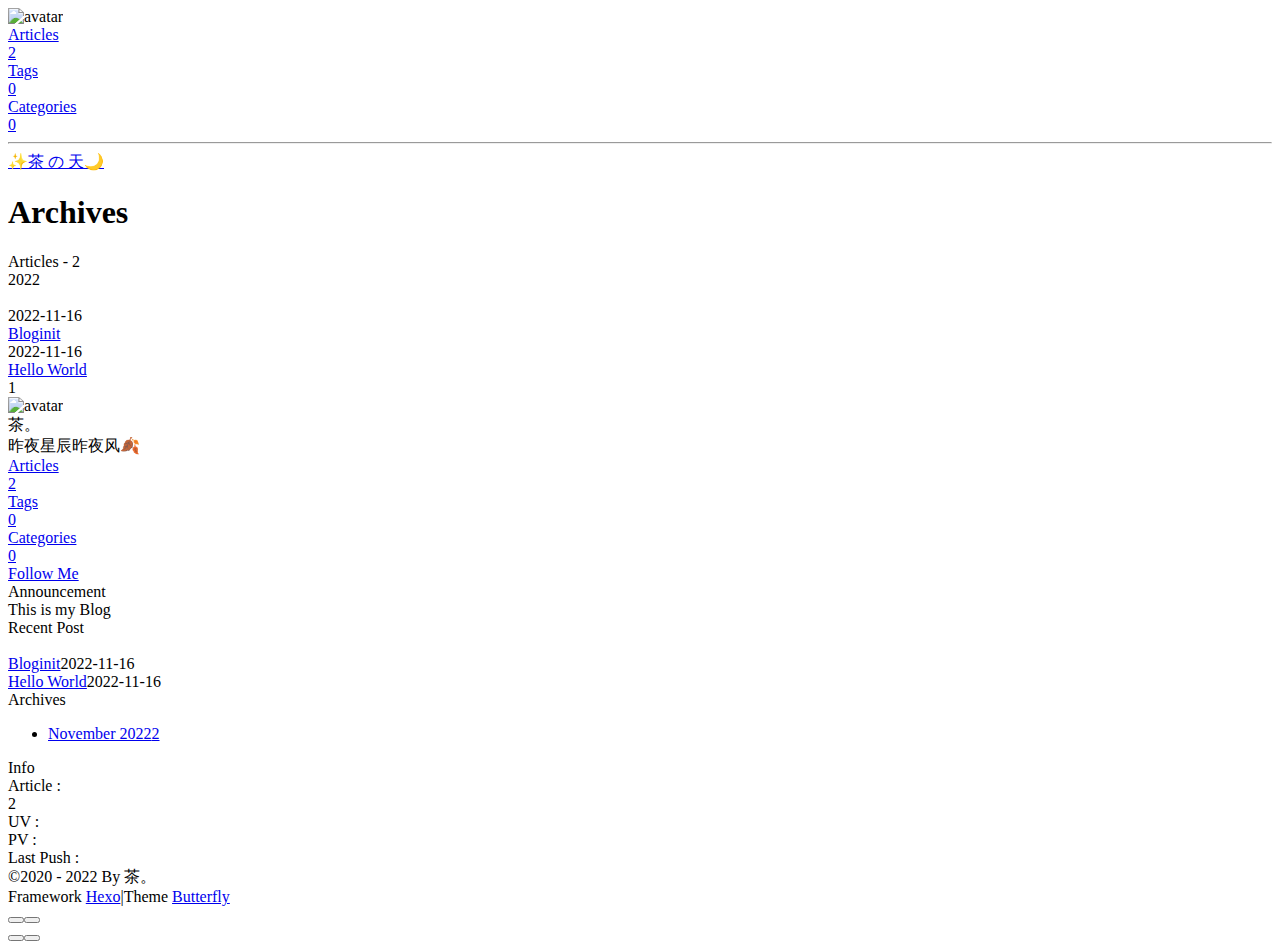
==== archives/index.html @ 8da4e5d9 "Site updated: 2022-11-16 18:08:57" ====
<!DOCTYPE html><html lang="en" data-theme="light"><head><meta charset="UTF-8"><meta http-equiv="X-UA-Compatible" content="IE=edge"><meta name="viewport" content="width=device-width, initial-scale=1.0, maximum-scale=1.0, user-scalable=no"><title>Archives | ✨茶 の 天🌙</title><meta name="author" content="茶。"><meta name="copyright" content="茶。"><meta name="format-detection" content="telephone=no"><meta name="theme-color" content="#ffffff"><meta name="description" content="昨夜星辰昨夜风🍂">
<meta property="og:type" content="website">
<meta property="og:title" content="Archives">
<meta property="og:url" content="http://example.com/archives/index.html">
<meta property="og:site_name" content="✨茶 の 天🌙">
<meta property="og:description" content="昨夜星辰昨夜风🍂">
<meta property="og:locale" content="en_US">
<meta property="og:image" content="https://i.loli.net/2021/02/24/5O1day2nriDzjSu.png">
<meta property="article:author" content="茶。">
<meta property="article:tag" content="blog 前端">
<meta name="twitter:card" content="summary">
<meta name="twitter:image" content="https://i.loli.net/2021/02/24/5O1day2nriDzjSu.png"><link rel="shortcut icon" href="/img/favicon.png"><link rel="canonical" href="http://example.com/archives/"><link rel="preconnect" href="//cdn.jsdelivr.net"/><link rel="preconnect" href="//busuanzi.ibruce.info"/><link rel="stylesheet" href="/css/index.css"><link rel="stylesheet" href="https://cdn.jsdelivr.net/npm/@fortawesome/fontawesome-free/css/all.min.css" media="print" onload="this.media='all'"><link rel="stylesheet" href="https://cdn.jsdelivr.net/npm/@fancyapps/ui/dist/fancybox.min.css" media="print" onload="this.media='all'"><script>const GLOBAL_CONFIG = { 
  root: '/',
  algolia: undefined,
  localSearch: undefined,
  translate: undefined,
  noticeOutdate: undefined,
  highlight: {"plugin":"highlighjs","highlightCopy":true,"highlightLang":true,"highlightHeightLimit":false},
  copy: {
    success: 'Copy successfully',
    error: 'Copy error',
    noSupport: 'The browser does not support'
  },
  relativeDate: {
    homepage: false,
    post: false
  },
  runtime: '',
  date_suffix: {
    just: 'Just',
    min: 'minutes ago',
    hour: 'hours ago',
    day: 'days ago',
    month: 'months ago'
  },
  copyright: undefined,
  lightbox: 'fancybox',
  Snackbar: undefined,
  source: {
    justifiedGallery: {
      js: 'https://cdn.jsdelivr.net/npm/flickr-justified-gallery/dist/fjGallery.min.js',
      css: 'https://cdn.jsdelivr.net/npm/flickr-justified-gallery/dist/fjGallery.min.css'
    }
  },
  isPhotoFigcaption: false,
  islazyload: false,
  isAnchor: false
}</script><script id="config-diff">var GLOBAL_CONFIG_SITE = {
  title: 'Archives',
  isPost: false,
  isHome: false,
  isHighlightShrink: false,
  isToc: false,
  postUpdate: '2022-11-16 18:08:52'
}</script><noscript><style type="text/css">
  #nav {
    opacity: 1
  }
  .justified-gallery img {
    opacity: 1
  }

  #recent-posts time,
  #post-meta time {
    display: inline !important
  }
</style></noscript><script>(win=>{
    win.saveToLocal = {
      set: function setWithExpiry(key, value, ttl) {
        if (ttl === 0) return
        const now = new Date()
        const expiryDay = ttl * 86400000
        const item = {
          value: value,
          expiry: now.getTime() + expiryDay,
        }
        localStorage.setItem(key, JSON.stringify(item))
      },

      get: function getWithExpiry(key) {
        const itemStr = localStorage.getItem(key)

        if (!itemStr) {
          return undefined
        }
        const item = JSON.parse(itemStr)
        const now = new Date()

        if (now.getTime() > item.expiry) {
          localStorage.removeItem(key)
          return undefined
        }
        return item.value
      }
    }
  
    win.getScript = url => new Promise((resolve, reject) => {
      const script = document.createElement('script')
      script.src = url
      script.async = true
      script.onerror = reject
      script.onload = script.onreadystatechange = function() {
        const loadState = this.readyState
        if (loadState && loadState !== 'loaded' && loadState !== 'complete') return
        script.onload = script.onreadystatechange = null
        resolve()
      }
      document.head.appendChild(script)
    })
  
      win.activateDarkMode = function () {
        document.documentElement.setAttribute('data-theme', 'dark')
        if (document.querySelector('meta[name="theme-color"]') !== null) {
          document.querySelector('meta[name="theme-color"]').setAttribute('content', '#0d0d0d')
        }
      }
      win.activateLightMode = function () {
        document.documentElement.setAttribute('data-theme', 'light')
        if (document.querySelector('meta[name="theme-color"]') !== null) {
          document.querySelector('meta[name="theme-color"]').setAttribute('content', '#ffffff')
        }
      }
      const t = saveToLocal.get('theme')
    
          if (t === 'dark') activateDarkMode()
          else if (t === 'light') activateLightMode()
        
      const asideStatus = saveToLocal.get('aside-status')
      if (asideStatus !== undefined) {
        if (asideStatus === 'hide') {
          document.documentElement.classList.add('hide-aside')
        } else {
          document.documentElement.classList.remove('hide-aside')
        }
      }
    
    const detectApple = () => {
      if(/iPad|iPhone|iPod|Macintosh/.test(navigator.userAgent)){
        document.documentElement.classList.add('apple')
      }
    }
    detectApple()
    })(window)</script><meta name="generator" content="Hexo 6.3.0"></head><body><div id="sidebar"><div id="menu-mask"></div><div id="sidebar-menus"><div class="avatar-img is-center"><img src="https://i.loli.net/2021/02/24/5O1day2nriDzjSu.png" onerror="onerror=null;src='/img/friend_404.gif'" alt="avatar"/></div><div class="sidebar-site-data site-data is-center"><a href="/archives/"><div class="headline">Articles</div><div class="length-num">2</div></a><a href="/tags/"><div class="headline">Tags</div><div class="length-num">0</div></a><a href="/categories/"><div class="headline">Categories</div><div class="length-num">0</div></a></div><hr/></div></div><div class="page" id="body-wrap"><header class="not-home-page" id="page-header"><nav id="nav"><span id="blog_name"><a id="site-name" href="/">✨茶 の 天🌙</a></span><div id="menus"><div id="toggle-menu"><a class="site-page"><i class="fas fa-bars fa-fw"></i></a></div></div></nav><div id="page-site-info"><h1 id="site-title">Archives</h1></div></header><main class="layout" id="content-inner"><div id="archive"><div class="article-sort-title">Articles - 2</div><div class="article-sort"><div class="article-sort-item year">2022</div><div class="article-sort-item"><a class="article-sort-item-img" href="/2022/11/16/Bloginit/" title="Bloginit"><img src="[data-uri]" alt="Bloginit" onerror="this.onerror=null;this.src='/img/404.jpg'"></a><div class="article-sort-item-info"><div class="article-sort-item-time"><i class="far fa-calendar-alt"></i><time class="post-meta-date-created" datetime="2022-11-16T07:42:40.000Z" title="Created 2022-11-16 15:42:40">2022-11-16</time></div><a class="article-sort-item-title" href="/2022/11/16/Bloginit/" title="Bloginit">Bloginit</a></div></div><div class="article-sort-item"><div class="article-sort-item-info"><div class="article-sort-item-time"><i class="far fa-calendar-alt"></i><time class="post-meta-date-created" datetime="2022-11-16T06:36:51.060Z" title="Created 2022-11-16 14:36:51">2022-11-16</time></div><a class="article-sort-item-title" href="/2022/11/16/hello-world/" title="Hello World">Hello World</a></div></div></div><nav id="pagination"><div class="pagination"><span class="page-number current">1</span></div></nav></div><div class="aside-content" id="aside-content"><div class="card-widget card-info"><div class="is-center"><div class="avatar-img"><img src="https://i.loli.net/2021/02/24/5O1day2nriDzjSu.png" onerror="this.onerror=null;this.src='/img/friend_404.gif'" alt="avatar"/></div><div class="author-info__name">茶。</div><div class="author-info__description">昨夜星辰昨夜风🍂</div></div><div class="card-info-data site-data is-center"><a href="/archives/"><div class="headline">Articles</div><div class="length-num">2</div></a><a href="/tags/"><div class="headline">Tags</div><div class="length-num">0</div></a><a href="/categories/"><div class="headline">Categories</div><div class="length-num">0</div></a></div><a id="card-info-btn" target="_blank" rel="noopener" href="https://github.com/xxxxxx"><i class="fab fa-github"></i><span>Follow Me</span></a></div><div class="card-widget card-announcement"><div class="item-headline"><i class="fas fa-bullhorn fa-shake"></i><span>Announcement</span></div><div class="announcement_content">This is my Blog</div></div><div class="sticky_layout"><div class="card-widget card-recent-post"><div class="item-headline"><i class="fas fa-history"></i><span>Recent Post</span></div><div class="aside-list"><div class="aside-list-item"><a class="thumbnail" href="/2022/11/16/Bloginit/" title="Bloginit"><img src="[data-uri]" onerror="this.onerror=null;this.src='/img/404.jpg'" alt="Bloginit"/></a><div class="content"><a class="title" href="/2022/11/16/Bloginit/" title="Bloginit">Bloginit</a><time datetime="2022-11-16T07:42:40.000Z" title="Created 2022-11-16 15:42:40">2022-11-16</time></div></div><div class="aside-list-item"><div class="content"><a class="title" href="/2022/11/16/hello-world/" title="Hello World">Hello World</a><time datetime="2022-11-16T06:36:51.060Z" title="Created 2022-11-16 14:36:51">2022-11-16</time></div></div></div></div><div class="card-widget card-archives"><div class="item-headline"><i class="fas fa-archive"></i><span>Archives</span></div><ul class="card-archive-list"><li class="card-archive-list-item"><a class="card-archive-list-link" href="/archives/2022/11/"><span class="card-archive-list-date">November 2022</span><span class="card-archive-list-count">2</span></a></li></ul></div><div class="card-widget card-webinfo"><div class="item-headline"><i class="fas fa-chart-line"></i><span>Info</span></div><div class="webinfo"><div class="webinfo-item"><div class="item-name">Article :</div><div class="item-count">2</div></div><div class="webinfo-item"><div class="item-name">UV :</div><div class="item-count" id="busuanzi_value_site_uv"><i class="fa-solid fa-spinner fa-spin"></i></div></div><div class="webinfo-item"><div class="item-name">PV :</div><div class="item-count" id="busuanzi_value_site_pv"><i class="fa-solid fa-spinner fa-spin"></i></div></div><div class="webinfo-item"><div class="item-name">Last Push :</div><div class="item-count" id="last-push-date" data-lastPushDate="2022-11-16T10:08:52.045Z"><i class="fa-solid fa-spinner fa-spin"></i></div></div></div></div></div></div></main><footer id="footer"><div id="footer-wrap"><div class="copyright">&copy;2020 - 2022 By 茶。</div><div class="framework-info"><span>Framework </span><a target="_blank" rel="noopener" href="https://hexo.io">Hexo</a><span class="footer-separator">|</span><span>Theme </span><a target="_blank" rel="noopener" href="https://github.com/jerryc127/hexo-theme-butterfly">Butterfly</a></div></div></footer></div><div id="rightside"><div id="rightside-config-hide"><button id="darkmode" type="button" title="Switch Between Light And Dark Mode"><i class="fas fa-adjust"></i></button><button id="hide-aside-btn" type="button" title="Toggle between single-column and double-column"><i class="fas fa-arrows-alt-h"></i></button></div><div id="rightside-config-show"><button id="rightside_config" type="button" title="Setting"><i class="fas fa-cog fa-spin"></i></button><button id="go-up" type="button" title="Back To Top"><i class="fas fa-arrow-up"></i></button></div></div><div><script src="/js/utils.js"></script><script src="/js/main.js"></script><script src="https://cdn.jsdelivr.net/npm/@fancyapps/ui/dist/fancybox.umd.min.js"></script><div class="js-pjax"></div><script async data-pjax src="//busuanzi.ibruce.info/busuanzi/2.3/busuanzi.pure.mini.js"></script></div></body></html>
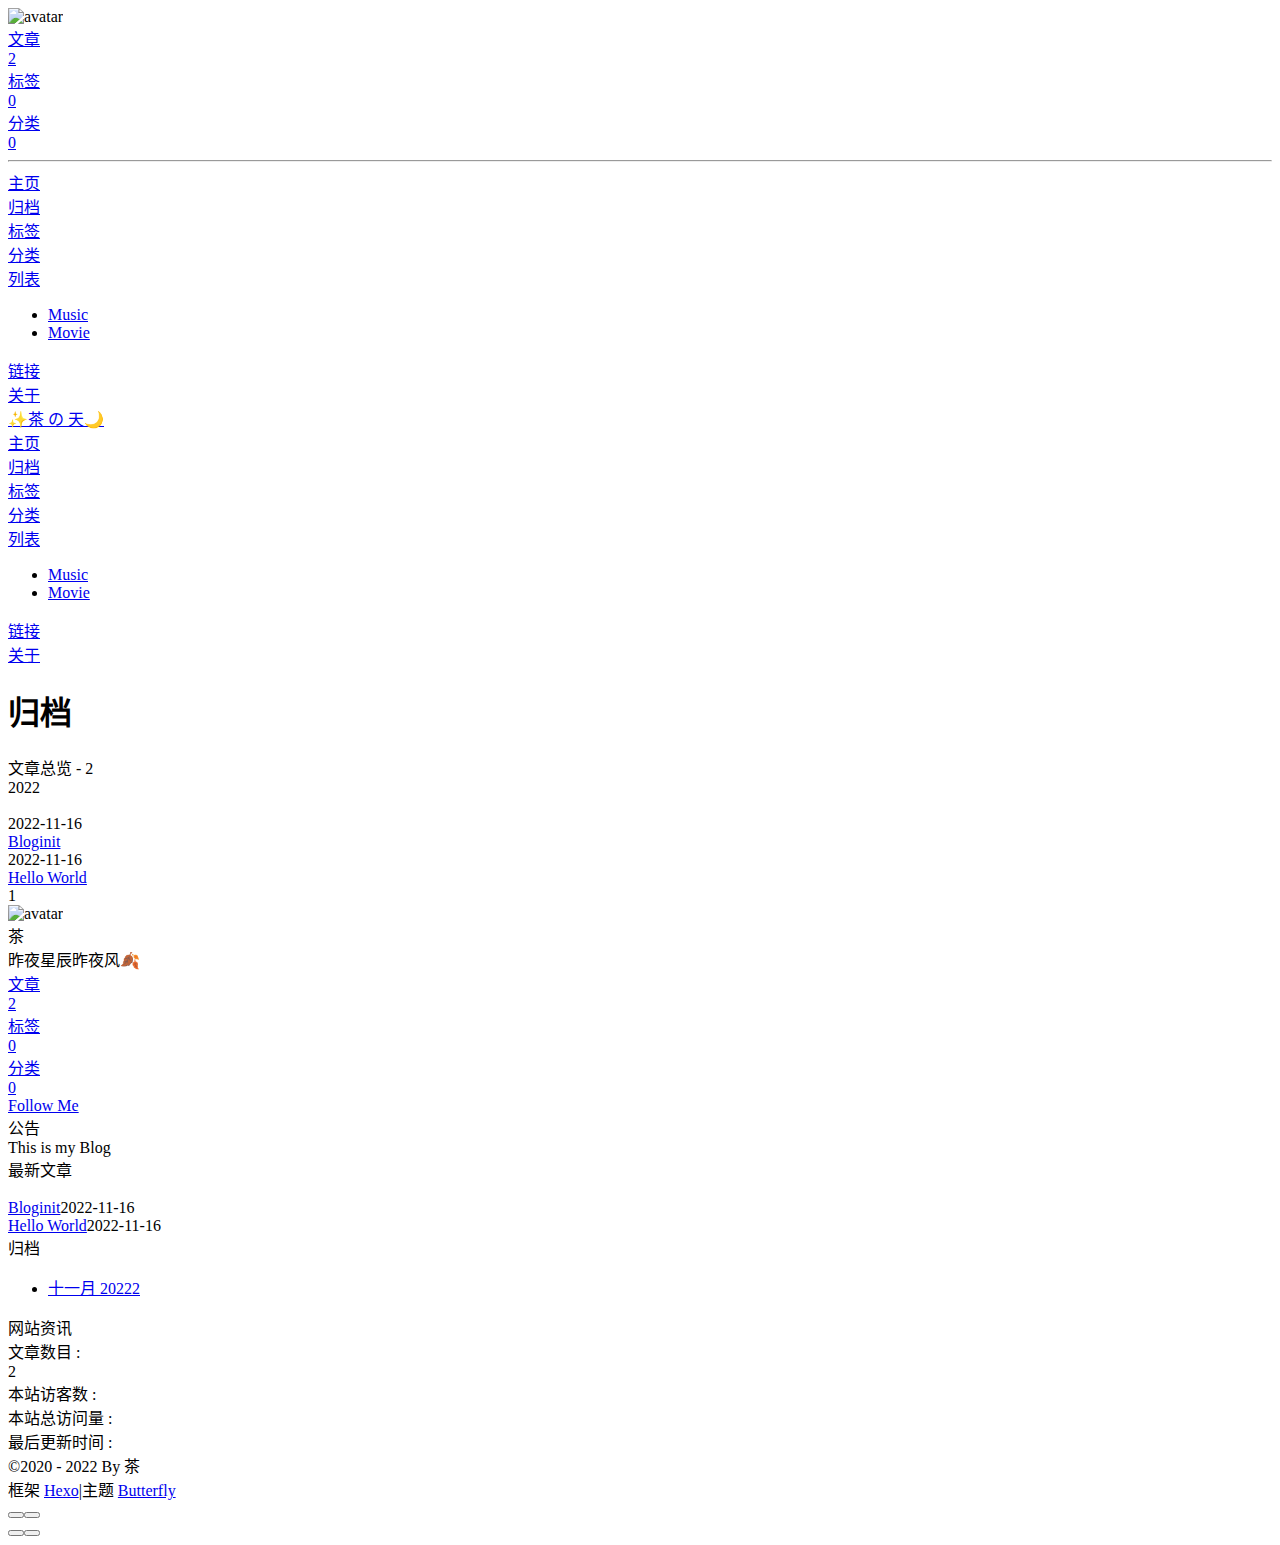
==== commit d6877ac1: "Site updated: 2022-11-16 20:37:05" ====
--- a/archives/index.html
+++ b/archives/index.html
@@ -1,15 +1,15 @@
-<!DOCTYPE html><html lang="en" data-theme="light"><head><meta charset="UTF-8"><meta http-equiv="X-UA-Compatible" content="IE=edge"><meta name="viewport" content="width=device-width, initial-scale=1.0, maximum-scale=1.0, user-scalable=no"><title>Archives | ✨茶 の 天🌙</title><meta name="author" content="茶。"><meta name="copyright" content="茶。"><meta name="format-detection" content="telephone=no"><meta name="theme-color" content="#ffffff"><meta name="description" content="昨夜星辰昨夜风🍂">
+<!DOCTYPE html><html lang="zh-CN" data-theme="light"><head><meta charset="UTF-8"><meta http-equiv="X-UA-Compatible" content="IE=edge"><meta name="viewport" content="width=device-width, initial-scale=1.0, maximum-scale=1.0, user-scalable=no"><title>归档 | ✨茶 の 天🌙</title><meta name="author" content="茶"><meta name="copyright" content="茶"><meta name="format-detection" content="telephone=no"><meta name="theme-color" content="#ffffff"><meta name="description" content="昨夜星辰昨夜风🍂">
 <meta property="og:type" content="website">
-<meta property="og:title" content="Archives">
+<meta property="og:title" content="归档">
 <meta property="og:url" content="http://example.com/archives/index.html">
 <meta property="og:site_name" content="✨茶 の 天🌙">
 <meta property="og:description" content="昨夜星辰昨夜风🍂">
-<meta property="og:locale" content="en_US">
-<meta property="og:image" content="https://i.loli.net/2021/02/24/5O1day2nriDzjSu.png">
-<meta property="article:author" content="茶。">
+<meta property="og:locale" content="zh_CN">
+<meta property="og:image" content="https://img0.baidu.com/it/u=2267130927,4233025274&fm=253&fmt=auto&app=120&f=JPEG?w=800&h=800">
+<meta property="article:author" content="茶">
 <meta property="article:tag" content="blog 前端">
 <meta name="twitter:card" content="summary">
-<meta name="twitter:image" content="https://i.loli.net/2021/02/24/5O1day2nriDzjSu.png"><link rel="shortcut icon" href="/img/favicon.png"><link rel="canonical" href="http://example.com/archives/"><link rel="preconnect" href="//cdn.jsdelivr.net"/><link rel="preconnect" href="//busuanzi.ibruce.info"/><link rel="stylesheet" href="/css/index.css"><link rel="stylesheet" href="https://cdn.jsdelivr.net/npm/@fortawesome/fontawesome-free/css/all.min.css" media="print" onload="this.media='all'"><link rel="stylesheet" href="https://cdn.jsdelivr.net/npm/@fancyapps/ui/dist/fancybox.min.css" media="print" onload="this.media='all'"><script>const GLOBAL_CONFIG = { 
+<meta name="twitter:image" content="https://img0.baidu.com/it/u=2267130927,4233025274&fm=253&fmt=auto&app=120&f=JPEG?w=800&h=800"><link rel="shortcut icon" href="/img/favicon.png"><link rel="canonical" href="http://example.com/archives/"><link rel="preconnect" href="//cdn.jsdelivr.net"/><link rel="preconnect" href="//busuanzi.ibruce.info"/><link rel="stylesheet" href="/css/index.css"><link rel="stylesheet" href="https://cdn.jsdelivr.net/npm/@fortawesome/fontawesome-free/css/all.min.css" media="print" onload="this.media='all'"><link rel="stylesheet" href="https://cdn.jsdelivr.net/npm/@fancyapps/ui/dist/fancybox.min.css" media="print" onload="this.media='all'"><script>const GLOBAL_CONFIG = { 
   root: '/',
   algolia: undefined,
   localSearch: undefined,
@@ -17,9 +17,9 @@
   noticeOutdate: undefined,
   highlight: {"plugin":"highlighjs","highlightCopy":true,"highlightLang":true,"highlightHeightLimit":false},
   copy: {
-    success: 'Copy successfully',
-    error: 'Copy error',
-    noSupport: 'The browser does not support'
+    success: '复制成功',
+    error: '复制错误',
+    noSupport: '浏览器不支持'
   },
   relativeDate: {
     homepage: false,
@@ -27,11 +27,11 @@
   },
   runtime: '',
   date_suffix: {
-    just: 'Just',
-    min: 'minutes ago',
-    hour: 'hours ago',
-    day: 'days ago',
-    month: 'months ago'
+    just: '刚刚',
+    min: '分钟前',
+    hour: '小时前',
+    day: '天前',
+    month: '个月前'
   },
   copyright: undefined,
   lightbox: 'fancybox',
@@ -46,12 +46,12 @@
   islazyload: false,
   isAnchor: false
 }</script><script id="config-diff">var GLOBAL_CONFIG_SITE = {
-  title: 'Archives',
+  title: '归档',
   isPost: false,
   isHome: false,
   isHighlightShrink: false,
   isToc: false,
-  postUpdate: '2022-11-16 18:08:52'
+  postUpdate: '2022-11-16 20:37:01'
 }</script><noscript><style type="text/css">
   #nav {
     opacity: 1
@@ -140,4 +140,4 @@
       }
     }
     detectApple()
-    })(window)</script><meta name="generator" content="Hexo 6.3.0"></head><body><div id="sidebar"><div id="menu-mask"></div><div id="sidebar-menus"><div class="avatar-img is-center"><img src="https://i.loli.net/2021/02/24/5O1day2nriDzjSu.png" onerror="onerror=null;src='/img/friend_404.gif'" alt="avatar"/></div><div class="sidebar-site-data site-data is-center"><a href="/archives/"><div class="headline">Articles</div><div class="length-num">2</div></a><a href="/tags/"><div class="headline">Tags</div><div class="length-num">0</div></a><a href="/categories/"><div class="headline">Categories</div><div class="length-num">0</div></a></div><hr/></div></div><div class="page" id="body-wrap"><header class="not-home-page" id="page-header"><nav id="nav"><span id="blog_name"><a id="site-name" href="/">✨茶 の 天🌙</a></span><div id="menus"><div id="toggle-menu"><a class="site-page"><i class="fas fa-bars fa-fw"></i></a></div></div></nav><div id="page-site-info"><h1 id="site-title">Archives</h1></div></header><main class="layout" id="content-inner"><div id="archive"><div class="article-sort-title">Articles - 2</div><div class="article-sort"><div class="article-sort-item year">2022</div><div class="article-sort-item"><a class="article-sort-item-img" href="/2022/11/16/Bloginit/" title="Bloginit"><img src="[data-uri]" alt="Bloginit" onerror="this.onerror=null;this.src='/img/404.jpg'"></a><div class="article-sort-item-info"><div class="article-sort-item-time"><i class="far fa-calendar-alt"></i><time class="post-meta-date-created" datetime="2022-11-16T07:42:40.000Z" title="Created 2022-11-16 15:42:40">2022-11-16</time></div><a class="article-sort-item-title" href="/2022/11/16/Bloginit/" title="Bloginit">Bloginit</a></div></div><div class="article-sort-item"><div class="article-sort-item-info"><div class="article-sort-item-time"><i class="far fa-calendar-alt"></i><time class="post-meta-date-created" datetime="2022-11-16T06:36:51.060Z" title="Created 2022-11-16 14:36:51">2022-11-16</time></div><a class="article-sort-item-title" href="/2022/11/16/hello-world/" title="Hello World">Hello World</a></div></div></div><nav id="pagination"><div class="pagination"><span class="page-number current">1</span></div></nav></div><div class="aside-content" id="aside-content"><div class="card-widget card-info"><div class="is-center"><div class="avatar-img"><img src="https://i.loli.net/2021/02/24/5O1day2nriDzjSu.png" onerror="this.onerror=null;this.src='/img/friend_404.gif'" alt="avatar"/></div><div class="author-info__name">茶。</div><div class="author-info__description">昨夜星辰昨夜风🍂</div></div><div class="card-info-data site-data is-center"><a href="/archives/"><div class="headline">Articles</div><div class="length-num">2</div></a><a href="/tags/"><div class="headline">Tags</div><div class="length-num">0</div></a><a href="/categories/"><div class="headline">Categories</div><div class="length-num">0</div></a></div><a id="card-info-btn" target="_blank" rel="noopener" href="https://github.com/xxxxxx"><i class="fab fa-github"></i><span>Follow Me</span></a></div><div class="card-widget card-announcement"><div class="item-headline"><i class="fas fa-bullhorn fa-shake"></i><span>Announcement</span></div><div class="announcement_content">This is my Blog</div></div><div class="sticky_layout"><div class="card-widget card-recent-post"><div class="item-headline"><i class="fas fa-history"></i><span>Recent Post</span></div><div class="aside-list"><div class="aside-list-item"><a class="thumbnail" href="/2022/11/16/Bloginit/" title="Bloginit"><img src="[data-uri]" onerror="this.onerror=null;this.src='/img/404.jpg'" alt="Bloginit"/></a><div class="content"><a class="title" href="/2022/11/16/Bloginit/" title="Bloginit">Bloginit</a><time datetime="2022-11-16T07:42:40.000Z" title="Created 2022-11-16 15:42:40">2022-11-16</time></div></div><div class="aside-list-item"><div class="content"><a class="title" href="/2022/11/16/hello-world/" title="Hello World">Hello World</a><time datetime="2022-11-16T06:36:51.060Z" title="Created 2022-11-16 14:36:51">2022-11-16</time></div></div></div></div><div class="card-widget card-archives"><div class="item-headline"><i class="fas fa-archive"></i><span>Archives</span></div><ul class="card-archive-list"><li class="card-archive-list-item"><a class="card-archive-list-link" href="/archives/2022/11/"><span class="card-archive-list-date">November 2022</span><span class="card-archive-list-count">2</span></a></li></ul></div><div class="card-widget card-webinfo"><div class="item-headline"><i class="fas fa-chart-line"></i><span>Info</span></div><div class="webinfo"><div class="webinfo-item"><div class="item-name">Article :</div><div class="item-count">2</div></div><div class="webinfo-item"><div class="item-name">UV :</div><div class="item-count" id="busuanzi_value_site_uv"><i class="fa-solid fa-spinner fa-spin"></i></div></div><div class="webinfo-item"><div class="item-name">PV :</div><div class="item-count" id="busuanzi_value_site_pv"><i class="fa-solid fa-spinner fa-spin"></i></div></div><div class="webinfo-item"><div class="item-name">Last Push :</div><div class="item-count" id="last-push-date" data-lastPushDate="2022-11-16T10:08:52.045Z"><i class="fa-solid fa-spinner fa-spin"></i></div></div></div></div></div></div></main><footer id="footer"><div id="footer-wrap"><div class="copyright">&copy;2020 - 2022 By 茶。</div><div class="framework-info"><span>Framework </span><a target="_blank" rel="noopener" href="https://hexo.io">Hexo</a><span class="footer-separator">|</span><span>Theme </span><a target="_blank" rel="noopener" href="https://github.com/jerryc127/hexo-theme-butterfly">Butterfly</a></div></div></footer></div><div id="rightside"><div id="rightside-config-hide"><button id="darkmode" type="button" title="Switch Between Light And Dark Mode"><i class="fas fa-adjust"></i></button><button id="hide-aside-btn" type="button" title="Toggle between single-column and double-column"><i class="fas fa-arrows-alt-h"></i></button></div><div id="rightside-config-show"><button id="rightside_config" type="button" title="Setting"><i class="fas fa-cog fa-spin"></i></button><button id="go-up" type="button" title="Back To Top"><i class="fas fa-arrow-up"></i></button></div></div><div><script src="/js/utils.js"></script><script src="/js/main.js"></script><script src="https://cdn.jsdelivr.net/npm/@fancyapps/ui/dist/fancybox.umd.min.js"></script><div class="js-pjax"></div><script async data-pjax src="//busuanzi.ibruce.info/busuanzi/2.3/busuanzi.pure.mini.js"></script></div></body></html>+    })(window)</script><meta name="generator" content="Hexo 6.3.0"></head><body><div id="web_bg"></div><div id="sidebar"><div id="menu-mask"></div><div id="sidebar-menus"><div class="avatar-img is-center"><img src="https://img0.baidu.com/it/u=2267130927,4233025274&amp;fm=253&amp;fmt=auto&amp;app=120&amp;f=JPEG?w=800&amp;h=800" onerror="onerror=null;src='/img/friend_404.gif'" alt="avatar"/></div><div class="sidebar-site-data site-data is-center"><a href="/archives/"><div class="headline">文章</div><div class="length-num">2</div></a><a href="/tags/"><div class="headline">标签</div><div class="length-num">0</div></a><a href="/categories/"><div class="headline">分类</div><div class="length-num">0</div></a></div><hr/><div class="menus_items"><div class="menus_item"><a class="site-page" href="/"><i class="fa-fw fas fa-home"></i><span> 主页</span></a></div><div class="menus_item"><a class="site-page" href="/archives/"><i class="fa-fw fas fa-archive"></i><span> 归档</span></a></div><div class="menus_item"><a class="site-page" href="/tags/"><i class="fa-fw fas fa-tags"></i><span> 标签</span></a></div><div class="menus_item"><a class="site-page" href="/categories/"><i class="fa-fw fas fa-folder-open"></i><span> 分类</span></a></div><div class="menus_item"><a class="site-page group" href="javascript:void(0);"><i class="fa-fw fas fa-list"></i><span> 列表</span><i class="fas fa-chevron-down"></i></a><ul class="menus_item_child"><li><a class="site-page child" href="/music/"><i class="fa-fw fas fa-music"></i><span> Music</span></a></li><li><a class="site-page child" href="/movies/"><i class="fa-fw fas fa-video"></i><span> Movie</span></a></li></ul></div><div class="menus_item"><a class="site-page" href="/link/"><i class="fa-fw fas fa-link"></i><span> 链接</span></a></div><div class="menus_item"><a class="site-page" href="/about/"><i class="fa-fw fas fa-heart"></i><span> 关于</span></a></div></div></div></div><div class="page" id="body-wrap"><header class="not-home-page" id="page-header"><nav id="nav"><span id="blog_name"><a id="site-name" href="/">✨茶 の 天🌙</a></span><div id="menus"><div class="menus_items"><div class="menus_item"><a class="site-page" href="/"><i class="fa-fw fas fa-home"></i><span> 主页</span></a></div><div class="menus_item"><a class="site-page" href="/archives/"><i class="fa-fw fas fa-archive"></i><span> 归档</span></a></div><div class="menus_item"><a class="site-page" href="/tags/"><i class="fa-fw fas fa-tags"></i><span> 标签</span></a></div><div class="menus_item"><a class="site-page" href="/categories/"><i class="fa-fw fas fa-folder-open"></i><span> 分类</span></a></div><div class="menus_item"><a class="site-page group" href="javascript:void(0);"><i class="fa-fw fas fa-list"></i><span> 列表</span><i class="fas fa-chevron-down"></i></a><ul class="menus_item_child"><li><a class="site-page child" href="/music/"><i class="fa-fw fas fa-music"></i><span> Music</span></a></li><li><a class="site-page child" href="/movies/"><i class="fa-fw fas fa-video"></i><span> Movie</span></a></li></ul></div><div class="menus_item"><a class="site-page" href="/link/"><i class="fa-fw fas fa-link"></i><span> 链接</span></a></div><div class="menus_item"><a class="site-page" href="/about/"><i class="fa-fw fas fa-heart"></i><span> 关于</span></a></div></div><div id="toggle-menu"><a class="site-page"><i class="fas fa-bars fa-fw"></i></a></div></div></nav><div id="page-site-info"><h1 id="site-title">归档</h1></div></header><main class="layout" id="content-inner"><div id="archive"><div class="article-sort-title">文章总览 - 2</div><div class="article-sort"><div class="article-sort-item year">2022</div><div class="article-sort-item"><a class="article-sort-item-img" href="/2022/11/16/Bloginit/" title="Bloginit"><img src="[data-uri]" alt="Bloginit" onerror="this.onerror=null;this.src='/img/404.jpg'"></a><div class="article-sort-item-info"><div class="article-sort-item-time"><i class="far fa-calendar-alt"></i><time class="post-meta-date-created" datetime="2022-11-16T07:42:40.000Z" title="发表于 2022-11-16 15:42:40">2022-11-16</time></div><a class="article-sort-item-title" href="/2022/11/16/Bloginit/" title="Bloginit">Bloginit</a></div></div><div class="article-sort-item"><div class="article-sort-item-info"><div class="article-sort-item-time"><i class="far fa-calendar-alt"></i><time class="post-meta-date-created" datetime="2022-11-16T06:36:51.060Z" title="发表于 2022-11-16 14:36:51">2022-11-16</time></div><a class="article-sort-item-title" href="/2022/11/16/hello-world/" title="Hello World">Hello World</a></div></div></div><nav id="pagination"><div class="pagination"><span class="page-number current">1</span></div></nav></div><div class="aside-content" id="aside-content"><div class="card-widget card-info"><div class="is-center"><div class="avatar-img"><img src="https://img0.baidu.com/it/u=2267130927,4233025274&amp;fm=253&amp;fmt=auto&amp;app=120&amp;f=JPEG?w=800&amp;h=800" onerror="this.onerror=null;this.src='/img/friend_404.gif'" alt="avatar"/></div><div class="author-info__name">茶</div><div class="author-info__description">昨夜星辰昨夜风🍂</div></div><div class="card-info-data site-data is-center"><a href="/archives/"><div class="headline">文章</div><div class="length-num">2</div></a><a href="/tags/"><div class="headline">标签</div><div class="length-num">0</div></a><a href="/categories/"><div class="headline">分类</div><div class="length-num">0</div></a></div><a id="card-info-btn" target="_blank" rel="noopener" href="https://github.com/xxxxxx"><i class="fab fa-github"></i><span>Follow Me</span></a><div class="card-info-social-icons is-center"><a class="social-icon" href="https://github.com/wzzeng" target="_blank" title="Github"><i class="fab fa-github"></i></a><a class="social-icon" href="mailto:zisahng98@gmail.com" target="_blank" title="Email"><i class="fas fa-envelope"></i></a></div></div><div class="card-widget card-announcement"><div class="item-headline"><i class="fas fa-bullhorn fa-shake"></i><span>公告</span></div><div class="announcement_content">This is my Blog</div></div><div class="sticky_layout"><div class="card-widget card-recent-post"><div class="item-headline"><i class="fas fa-history"></i><span>最新文章</span></div><div class="aside-list"><div class="aside-list-item"><a class="thumbnail" href="/2022/11/16/Bloginit/" title="Bloginit"><img src="[data-uri]" onerror="this.onerror=null;this.src='/img/404.jpg'" alt="Bloginit"/></a><div class="content"><a class="title" href="/2022/11/16/Bloginit/" title="Bloginit">Bloginit</a><time datetime="2022-11-16T07:42:40.000Z" title="发表于 2022-11-16 15:42:40">2022-11-16</time></div></div><div class="aside-list-item"><div class="content"><a class="title" href="/2022/11/16/hello-world/" title="Hello World">Hello World</a><time datetime="2022-11-16T06:36:51.060Z" title="发表于 2022-11-16 14:36:51">2022-11-16</time></div></div></div></div><div class="card-widget card-archives"><div class="item-headline"><i class="fas fa-archive"></i><span>归档</span></div><ul class="card-archive-list"><li class="card-archive-list-item"><a class="card-archive-list-link" href="/archives/2022/11/"><span class="card-archive-list-date">十一月 2022</span><span class="card-archive-list-count">2</span></a></li></ul></div><div class="card-widget card-webinfo"><div class="item-headline"><i class="fas fa-chart-line"></i><span>网站资讯</span></div><div class="webinfo"><div class="webinfo-item"><div class="item-name">文章数目 :</div><div class="item-count">2</div></div><div class="webinfo-item"><div class="item-name">本站访客数 :</div><div class="item-count" id="busuanzi_value_site_uv"><i class="fa-solid fa-spinner fa-spin"></i></div></div><div class="webinfo-item"><div class="item-name">本站总访问量 :</div><div class="item-count" id="busuanzi_value_site_pv"><i class="fa-solid fa-spinner fa-spin"></i></div></div><div class="webinfo-item"><div class="item-name">最后更新时间 :</div><div class="item-count" id="last-push-date" data-lastPushDate="2022-11-16T12:37:01.685Z"><i class="fa-solid fa-spinner fa-spin"></i></div></div></div></div></div></div></main><footer id="footer"><div id="footer-wrap"><div class="copyright">&copy;2020 - 2022 By 茶</div><div class="framework-info"><span>框架 </span><a target="_blank" rel="noopener" href="https://hexo.io">Hexo</a><span class="footer-separator">|</span><span>主题 </span><a target="_blank" rel="noopener" href="https://github.com/jerryc127/hexo-theme-butterfly">Butterfly</a></div></div></footer></div><div id="rightside"><div id="rightside-config-hide"><button id="darkmode" type="button" title="浅色和深色模式转换"><i class="fas fa-adjust"></i></button><button id="hide-aside-btn" type="button" title="单栏和双栏切换"><i class="fas fa-arrows-alt-h"></i></button></div><div id="rightside-config-show"><button id="rightside_config" type="button" title="设置"><i class="fas fa-cog fa-spin"></i></button><button id="go-up" type="button" title="回到顶部"><i class="fas fa-arrow-up"></i></button></div></div><div><script src="/js/utils.js"></script><script src="/js/main.js"></script><script src="https://cdn.jsdelivr.net/npm/@fancyapps/ui/dist/fancybox.umd.min.js"></script><div class="js-pjax"></div><script id="canvas_nest" defer="defer" color="0,0,255" opacity="0.7" zIndex="-1" count="99" mobile="false" src="https://cdn.jsdelivr.net/npm/butterfly-extsrc/dist/canvas-nest.min.js"></script><script id="click-show-text" src="https://cdn.jsdelivr.net/npm/butterfly-extsrc/dist/click-show-text.min.js" data-mobile="false" data-text="I,LOVE,YOU,茶,天,丸子,✨,🌙,🍟,🎉,🎄,🍩,🍹,🍨,🍇,🍓,🍒,🍍" data-fontsize="15px" data-random="true" async="async"></script><script async data-pjax src="//busuanzi.ibruce.info/busuanzi/2.3/busuanzi.pure.mini.js"></script></div></body></html>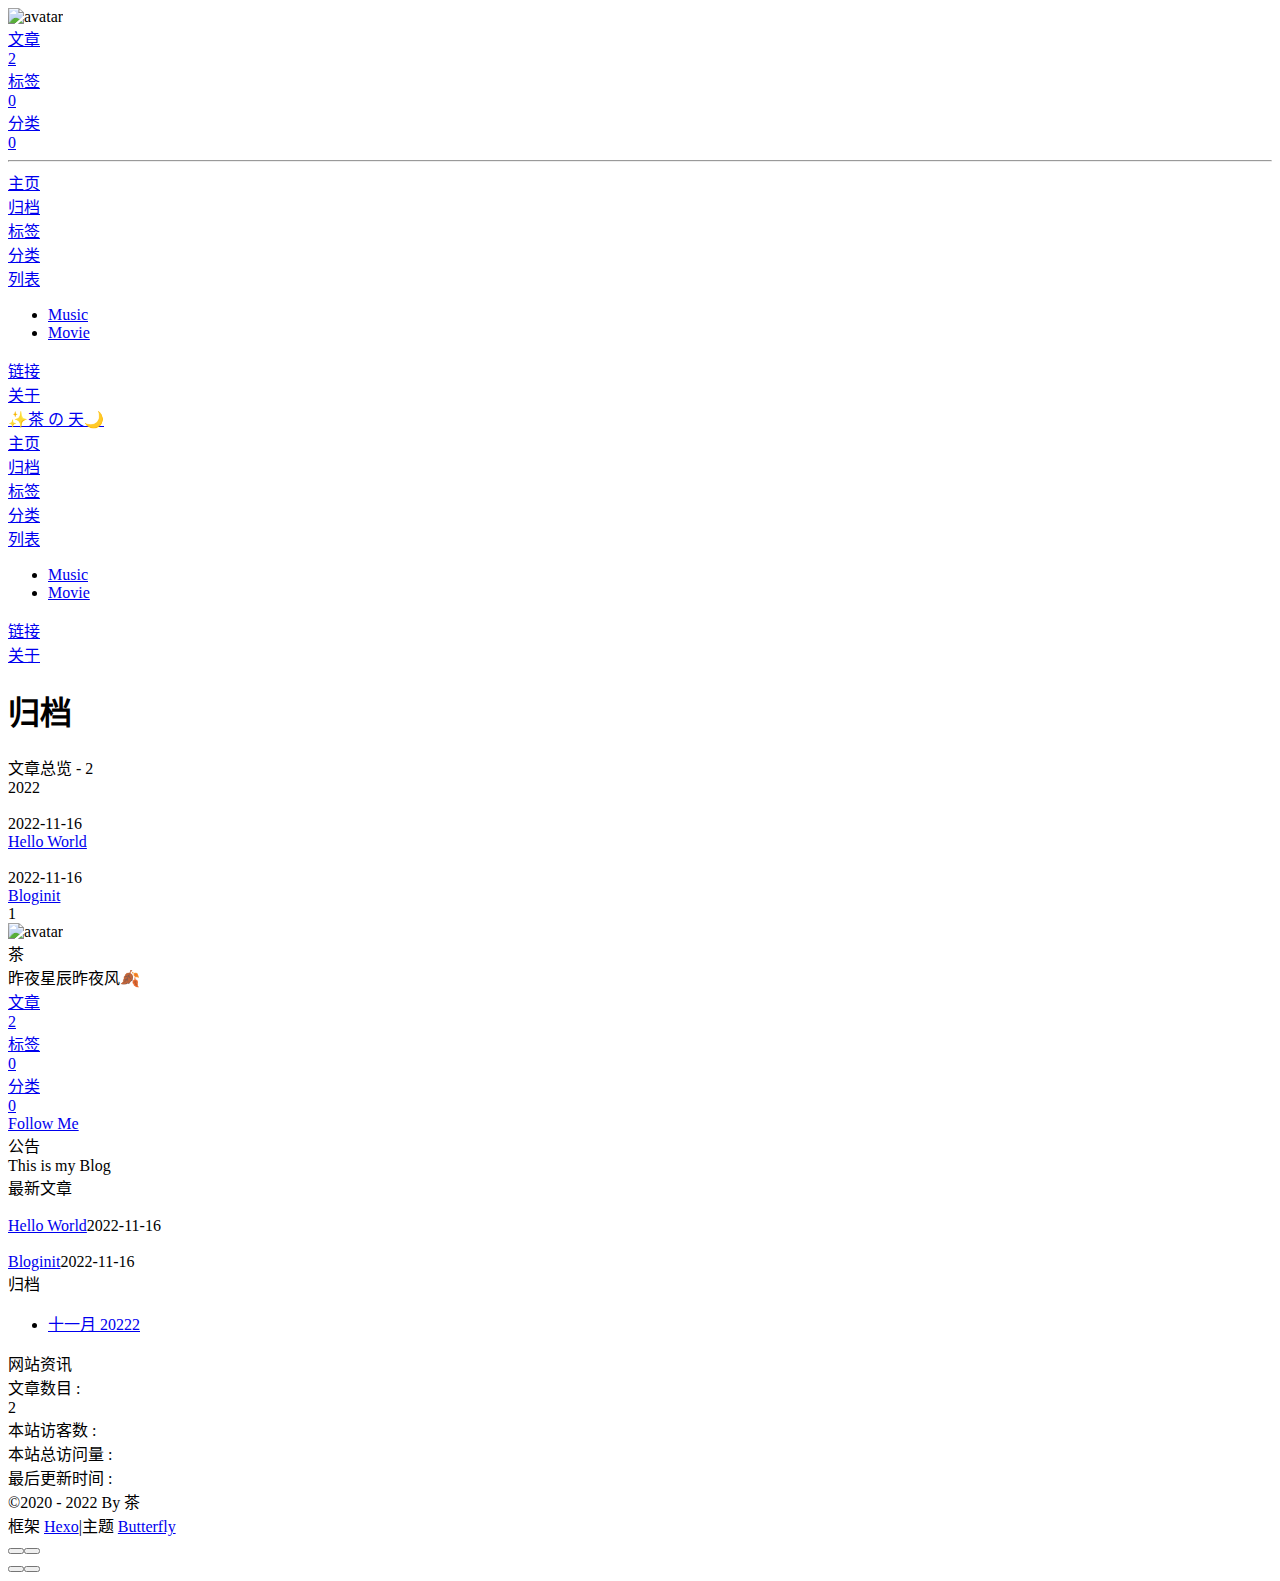
==== commit 8c7558d0: "Site updated: 2022-11-17 09:08:54" ====
--- a/archives/index.html
+++ b/archives/index.html
@@ -51,7 +51,7 @@
   isHome: false,
   isHighlightShrink: false,
   isToc: false,
-  postUpdate: '2022-11-16 20:37:01'
+  postUpdate: '2022-11-17 09:08:50'
 }</script><noscript><style type="text/css">
   #nav {
     opacity: 1
@@ -140,4 +140,4 @@
       }
     }
     detectApple()
-    })(window)</script><meta name="generator" content="Hexo 6.3.0"></head><body><div id="web_bg"></div><div id="sidebar"><div id="menu-mask"></div><div id="sidebar-menus"><div class="avatar-img is-center"><img src="https://img0.baidu.com/it/u=2267130927,4233025274&amp;fm=253&amp;fmt=auto&amp;app=120&amp;f=JPEG?w=800&amp;h=800" onerror="onerror=null;src='/img/friend_404.gif'" alt="avatar"/></div><div class="sidebar-site-data site-data is-center"><a href="/archives/"><div class="headline">文章</div><div class="length-num">2</div></a><a href="/tags/"><div class="headline">标签</div><div class="length-num">0</div></a><a href="/categories/"><div class="headline">分类</div><div class="length-num">0</div></a></div><hr/><div class="menus_items"><div class="menus_item"><a class="site-page" href="/"><i class="fa-fw fas fa-home"></i><span> 主页</span></a></div><div class="menus_item"><a class="site-page" href="/archives/"><i class="fa-fw fas fa-archive"></i><span> 归档</span></a></div><div class="menus_item"><a class="site-page" href="/tags/"><i class="fa-fw fas fa-tags"></i><span> 标签</span></a></div><div class="menus_item"><a class="site-page" href="/categories/"><i class="fa-fw fas fa-folder-open"></i><span> 分类</span></a></div><div class="menus_item"><a class="site-page group" href="javascript:void(0);"><i class="fa-fw fas fa-list"></i><span> 列表</span><i class="fas fa-chevron-down"></i></a><ul class="menus_item_child"><li><a class="site-page child" href="/music/"><i class="fa-fw fas fa-music"></i><span> Music</span></a></li><li><a class="site-page child" href="/movies/"><i class="fa-fw fas fa-video"></i><span> Movie</span></a></li></ul></div><div class="menus_item"><a class="site-page" href="/link/"><i class="fa-fw fas fa-link"></i><span> 链接</span></a></div><div class="menus_item"><a class="site-page" href="/about/"><i class="fa-fw fas fa-heart"></i><span> 关于</span></a></div></div></div></div><div class="page" id="body-wrap"><header class="not-home-page" id="page-header"><nav id="nav"><span id="blog_name"><a id="site-name" href="/">✨茶 の 天🌙</a></span><div id="menus"><div class="menus_items"><div class="menus_item"><a class="site-page" href="/"><i class="fa-fw fas fa-home"></i><span> 主页</span></a></div><div class="menus_item"><a class="site-page" href="/archives/"><i class="fa-fw fas fa-archive"></i><span> 归档</span></a></div><div class="menus_item"><a class="site-page" href="/tags/"><i class="fa-fw fas fa-tags"></i><span> 标签</span></a></div><div class="menus_item"><a class="site-page" href="/categories/"><i class="fa-fw fas fa-folder-open"></i><span> 分类</span></a></div><div class="menus_item"><a class="site-page group" href="javascript:void(0);"><i class="fa-fw fas fa-list"></i><span> 列表</span><i class="fas fa-chevron-down"></i></a><ul class="menus_item_child"><li><a class="site-page child" href="/music/"><i class="fa-fw fas fa-music"></i><span> Music</span></a></li><li><a class="site-page child" href="/movies/"><i class="fa-fw fas fa-video"></i><span> Movie</span></a></li></ul></div><div class="menus_item"><a class="site-page" href="/link/"><i class="fa-fw fas fa-link"></i><span> 链接</span></a></div><div class="menus_item"><a class="site-page" href="/about/"><i class="fa-fw fas fa-heart"></i><span> 关于</span></a></div></div><div id="toggle-menu"><a class="site-page"><i class="fas fa-bars fa-fw"></i></a></div></div></nav><div id="page-site-info"><h1 id="site-title">归档</h1></div></header><main class="layout" id="content-inner"><div id="archive"><div class="article-sort-title">文章总览 - 2</div><div class="article-sort"><div class="article-sort-item year">2022</div><div class="article-sort-item"><a class="article-sort-item-img" href="/2022/11/16/Bloginit/" title="Bloginit"><img src="[data-uri]" alt="Bloginit" onerror="this.onerror=null;this.src='/img/404.jpg'"></a><div class="article-sort-item-info"><div class="article-sort-item-time"><i class="far fa-calendar-alt"></i><time class="post-meta-date-created" datetime="2022-11-16T07:42:40.000Z" title="发表于 2022-11-16 15:42:40">2022-11-16</time></div><a class="article-sort-item-title" href="/2022/11/16/Bloginit/" title="Bloginit">Bloginit</a></div></div><div class="article-sort-item"><div class="article-sort-item-info"><div class="article-sort-item-time"><i class="far fa-calendar-alt"></i><time class="post-meta-date-created" datetime="2022-11-16T06:36:51.060Z" title="发表于 2022-11-16 14:36:51">2022-11-16</time></div><a class="article-sort-item-title" href="/2022/11/16/hello-world/" title="Hello World">Hello World</a></div></div></div><nav id="pagination"><div class="pagination"><span class="page-number current">1</span></div></nav></div><div class="aside-content" id="aside-content"><div class="card-widget card-info"><div class="is-center"><div class="avatar-img"><img src="https://img0.baidu.com/it/u=2267130927,4233025274&amp;fm=253&amp;fmt=auto&amp;app=120&amp;f=JPEG?w=800&amp;h=800" onerror="this.onerror=null;this.src='/img/friend_404.gif'" alt="avatar"/></div><div class="author-info__name">茶</div><div class="author-info__description">昨夜星辰昨夜风🍂</div></div><div class="card-info-data site-data is-center"><a href="/archives/"><div class="headline">文章</div><div class="length-num">2</div></a><a href="/tags/"><div class="headline">标签</div><div class="length-num">0</div></a><a href="/categories/"><div class="headline">分类</div><div class="length-num">0</div></a></div><a id="card-info-btn" target="_blank" rel="noopener" href="https://github.com/xxxxxx"><i class="fab fa-github"></i><span>Follow Me</span></a><div class="card-info-social-icons is-center"><a class="social-icon" href="https://github.com/wzzeng" target="_blank" title="Github"><i class="fab fa-github"></i></a><a class="social-icon" href="mailto:zisahng98@gmail.com" target="_blank" title="Email"><i class="fas fa-envelope"></i></a></div></div><div class="card-widget card-announcement"><div class="item-headline"><i class="fas fa-bullhorn fa-shake"></i><span>公告</span></div><div class="announcement_content">This is my Blog</div></div><div class="sticky_layout"><div class="card-widget card-recent-post"><div class="item-headline"><i class="fas fa-history"></i><span>最新文章</span></div><div class="aside-list"><div class="aside-list-item"><a class="thumbnail" href="/2022/11/16/Bloginit/" title="Bloginit"><img src="[data-uri]" onerror="this.onerror=null;this.src='/img/404.jpg'" alt="Bloginit"/></a><div class="content"><a class="title" href="/2022/11/16/Bloginit/" title="Bloginit">Bloginit</a><time datetime="2022-11-16T07:42:40.000Z" title="发表于 2022-11-16 15:42:40">2022-11-16</time></div></div><div class="aside-list-item"><div class="content"><a class="title" href="/2022/11/16/hello-world/" title="Hello World">Hello World</a><time datetime="2022-11-16T06:36:51.060Z" title="发表于 2022-11-16 14:36:51">2022-11-16</time></div></div></div></div><div class="card-widget card-archives"><div class="item-headline"><i class="fas fa-archive"></i><span>归档</span></div><ul class="card-archive-list"><li class="card-archive-list-item"><a class="card-archive-list-link" href="/archives/2022/11/"><span class="card-archive-list-date">十一月 2022</span><span class="card-archive-list-count">2</span></a></li></ul></div><div class="card-widget card-webinfo"><div class="item-headline"><i class="fas fa-chart-line"></i><span>网站资讯</span></div><div class="webinfo"><div class="webinfo-item"><div class="item-name">文章数目 :</div><div class="item-count">2</div></div><div class="webinfo-item"><div class="item-name">本站访客数 :</div><div class="item-count" id="busuanzi_value_site_uv"><i class="fa-solid fa-spinner fa-spin"></i></div></div><div class="webinfo-item"><div class="item-name">本站总访问量 :</div><div class="item-count" id="busuanzi_value_site_pv"><i class="fa-solid fa-spinner fa-spin"></i></div></div><div class="webinfo-item"><div class="item-name">最后更新时间 :</div><div class="item-count" id="last-push-date" data-lastPushDate="2022-11-16T12:37:01.685Z"><i class="fa-solid fa-spinner fa-spin"></i></div></div></div></div></div></div></main><footer id="footer"><div id="footer-wrap"><div class="copyright">&copy;2020 - 2022 By 茶</div><div class="framework-info"><span>框架 </span><a target="_blank" rel="noopener" href="https://hexo.io">Hexo</a><span class="footer-separator">|</span><span>主题 </span><a target="_blank" rel="noopener" href="https://github.com/jerryc127/hexo-theme-butterfly">Butterfly</a></div></div></footer></div><div id="rightside"><div id="rightside-config-hide"><button id="darkmode" type="button" title="浅色和深色模式转换"><i class="fas fa-adjust"></i></button><button id="hide-aside-btn" type="button" title="单栏和双栏切换"><i class="fas fa-arrows-alt-h"></i></button></div><div id="rightside-config-show"><button id="rightside_config" type="button" title="设置"><i class="fas fa-cog fa-spin"></i></button><button id="go-up" type="button" title="回到顶部"><i class="fas fa-arrow-up"></i></button></div></div><div><script src="/js/utils.js"></script><script src="/js/main.js"></script><script src="https://cdn.jsdelivr.net/npm/@fancyapps/ui/dist/fancybox.umd.min.js"></script><div class="js-pjax"></div><script id="canvas_nest" defer="defer" color="0,0,255" opacity="0.7" zIndex="-1" count="99" mobile="false" src="https://cdn.jsdelivr.net/npm/butterfly-extsrc/dist/canvas-nest.min.js"></script><script id="click-show-text" src="https://cdn.jsdelivr.net/npm/butterfly-extsrc/dist/click-show-text.min.js" data-mobile="false" data-text="I,LOVE,YOU,茶,天,丸子,✨,🌙,🍟,🎉,🎄,🍩,🍹,🍨,🍇,🍓,🍒,🍍" data-fontsize="15px" data-random="true" async="async"></script><script async data-pjax src="//busuanzi.ibruce.info/busuanzi/2.3/busuanzi.pure.mini.js"></script></div></body></html>+    })(window)</script><meta name="generator" content="Hexo 6.3.0"></head><body><div id="web_bg"></div><div id="sidebar"><div id="menu-mask"></div><div id="sidebar-menus"><div class="avatar-img is-center"><img src="https://img0.baidu.com/it/u=2267130927,4233025274&amp;fm=253&amp;fmt=auto&amp;app=120&amp;f=JPEG?w=800&amp;h=800" onerror="onerror=null;src='/img/friend_404.gif'" alt="avatar"/></div><div class="sidebar-site-data site-data is-center"><a href="/archives/"><div class="headline">文章</div><div class="length-num">2</div></a><a href="/tags/"><div class="headline">标签</div><div class="length-num">0</div></a><a href="/categories/"><div class="headline">分类</div><div class="length-num">0</div></a></div><hr/><div class="menus_items"><div class="menus_item"><a class="site-page" href="/"><i class="fa-fw fas fa-home"></i><span> 主页</span></a></div><div class="menus_item"><a class="site-page" href="/archives/"><i class="fa-fw fas fa-archive"></i><span> 归档</span></a></div><div class="menus_item"><a class="site-page" href="/tags/"><i class="fa-fw fas fa-tags"></i><span> 标签</span></a></div><div class="menus_item"><a class="site-page" href="/categories/"><i class="fa-fw fas fa-folder-open"></i><span> 分类</span></a></div><div class="menus_item"><a class="site-page group" href="javascript:void(0);"><i class="fa-fw fas fa-list"></i><span> 列表</span><i class="fas fa-chevron-down"></i></a><ul class="menus_item_child"><li><a class="site-page child" href="/music/"><i class="fa-fw fas fa-music"></i><span> Music</span></a></li><li><a class="site-page child" href="/movies/"><i class="fa-fw fas fa-video"></i><span> Movie</span></a></li></ul></div><div class="menus_item"><a class="site-page" href="/link/"><i class="fa-fw fas fa-link"></i><span> 链接</span></a></div><div class="menus_item"><a class="site-page" href="/about/"><i class="fa-fw fas fa-heart"></i><span> 关于</span></a></div></div></div></div><div class="page" id="body-wrap"><header class="not-home-page" id="page-header"><nav id="nav"><span id="blog_name"><a id="site-name" href="/">✨茶 の 天🌙</a></span><div id="menus"><div class="menus_items"><div class="menus_item"><a class="site-page" href="/"><i class="fa-fw fas fa-home"></i><span> 主页</span></a></div><div class="menus_item"><a class="site-page" href="/archives/"><i class="fa-fw fas fa-archive"></i><span> 归档</span></a></div><div class="menus_item"><a class="site-page" href="/tags/"><i class="fa-fw fas fa-tags"></i><span> 标签</span></a></div><div class="menus_item"><a class="site-page" href="/categories/"><i class="fa-fw fas fa-folder-open"></i><span> 分类</span></a></div><div class="menus_item"><a class="site-page group" href="javascript:void(0);"><i class="fa-fw fas fa-list"></i><span> 列表</span><i class="fas fa-chevron-down"></i></a><ul class="menus_item_child"><li><a class="site-page child" href="/music/"><i class="fa-fw fas fa-music"></i><span> Music</span></a></li><li><a class="site-page child" href="/movies/"><i class="fa-fw fas fa-video"></i><span> Movie</span></a></li></ul></div><div class="menus_item"><a class="site-page" href="/link/"><i class="fa-fw fas fa-link"></i><span> 链接</span></a></div><div class="menus_item"><a class="site-page" href="/about/"><i class="fa-fw fas fa-heart"></i><span> 关于</span></a></div></div><div id="toggle-menu"><a class="site-page"><i class="fas fa-bars fa-fw"></i></a></div></div></nav><div id="page-site-info"><h1 id="site-title">归档</h1></div></header><main class="layout" id="content-inner"><div id="archive"><div class="article-sort-title">文章总览 - 2</div><div class="article-sort"><div class="article-sort-item year">2022</div><div class="article-sort-item"><a class="article-sort-item-img" href="/2022/11/16/hello-world/" title="Hello World"><img src="[data-uri]" alt="Hello World" onerror="this.onerror=null;this.src='/img/404.jpg'"></a><div class="article-sort-item-info"><div class="article-sort-item-time"><i class="far fa-calendar-alt"></i><time class="post-meta-date-created" datetime="2022-11-16T09:03:03.731Z" title="发表于 2022-11-16 17:03:03">2022-11-16</time></div><a class="article-sort-item-title" href="/2022/11/16/hello-world/" title="Hello World">Hello World</a></div></div><div class="article-sort-item"><a class="article-sort-item-img" href="/2022/11/16/Bloginit/" title="Bloginit"><img src="[data-uri]" alt="Bloginit" onerror="this.onerror=null;this.src='/img/404.jpg'"></a><div class="article-sort-item-info"><div class="article-sort-item-time"><i class="far fa-calendar-alt"></i><time class="post-meta-date-created" datetime="2022-11-16T07:42:40.000Z" title="发表于 2022-11-16 15:42:40">2022-11-16</time></div><a class="article-sort-item-title" href="/2022/11/16/Bloginit/" title="Bloginit">Bloginit</a></div></div></div><nav id="pagination"><div class="pagination"><span class="page-number current">1</span></div></nav></div><div class="aside-content" id="aside-content"><div class="card-widget card-info"><div class="is-center"><div class="avatar-img"><img src="https://img0.baidu.com/it/u=2267130927,4233025274&amp;fm=253&amp;fmt=auto&amp;app=120&amp;f=JPEG?w=800&amp;h=800" onerror="this.onerror=null;this.src='/img/friend_404.gif'" alt="avatar"/></div><div class="author-info__name">茶</div><div class="author-info__description">昨夜星辰昨夜风🍂</div></div><div class="card-info-data site-data is-center"><a href="/archives/"><div class="headline">文章</div><div class="length-num">2</div></a><a href="/tags/"><div class="headline">标签</div><div class="length-num">0</div></a><a href="/categories/"><div class="headline">分类</div><div class="length-num">0</div></a></div><a id="card-info-btn" target="_blank" rel="noopener" href="https://github.com/xxxxxx"><i class="fab fa-github"></i><span>Follow Me</span></a><div class="card-info-social-icons is-center"><a class="social-icon" href="https://github.com/wzzeng" target="_blank" title="Github"><i class="fab fa-github"></i></a><a class="social-icon" href="mailto:zisahng98@gmail.com" target="_blank" title="Email"><i class="fas fa-envelope"></i></a></div></div><div class="card-widget card-announcement"><div class="item-headline"><i class="fas fa-bullhorn fa-shake"></i><span>公告</span></div><div class="announcement_content">This is my Blog</div></div><div class="sticky_layout"><div class="card-widget card-recent-post"><div class="item-headline"><i class="fas fa-history"></i><span>最新文章</span></div><div class="aside-list"><div class="aside-list-item"><a class="thumbnail" href="/2022/11/16/hello-world/" title="Hello World"><img src="[data-uri]" onerror="this.onerror=null;this.src='/img/404.jpg'" alt="Hello World"/></a><div class="content"><a class="title" href="/2022/11/16/hello-world/" title="Hello World">Hello World</a><time datetime="2022-11-16T09:03:03.731Z" title="发表于 2022-11-16 17:03:03">2022-11-16</time></div></div><div class="aside-list-item"><a class="thumbnail" href="/2022/11/16/Bloginit/" title="Bloginit"><img src="[data-uri]" onerror="this.onerror=null;this.src='/img/404.jpg'" alt="Bloginit"/></a><div class="content"><a class="title" href="/2022/11/16/Bloginit/" title="Bloginit">Bloginit</a><time datetime="2022-11-16T07:42:40.000Z" title="发表于 2022-11-16 15:42:40">2022-11-16</time></div></div></div></div><div class="card-widget card-archives"><div class="item-headline"><i class="fas fa-archive"></i><span>归档</span></div><ul class="card-archive-list"><li class="card-archive-list-item"><a class="card-archive-list-link" href="/archives/2022/11/"><span class="card-archive-list-date">十一月 2022</span><span class="card-archive-list-count">2</span></a></li></ul></div><div class="card-widget card-webinfo"><div class="item-headline"><i class="fas fa-chart-line"></i><span>网站资讯</span></div><div class="webinfo"><div class="webinfo-item"><div class="item-name">文章数目 :</div><div class="item-count">2</div></div><div class="webinfo-item"><div class="item-name">本站访客数 :</div><div class="item-count" id="busuanzi_value_site_uv"><i class="fa-solid fa-spinner fa-spin"></i></div></div><div class="webinfo-item"><div class="item-name">本站总访问量 :</div><div class="item-count" id="busuanzi_value_site_pv"><i class="fa-solid fa-spinner fa-spin"></i></div></div><div class="webinfo-item"><div class="item-name">最后更新时间 :</div><div class="item-count" id="last-push-date" data-lastPushDate="2022-11-17T01:08:50.272Z"><i class="fa-solid fa-spinner fa-spin"></i></div></div></div></div></div></div></main><footer id="footer"><div id="footer-wrap"><div class="copyright">&copy;2020 - 2022 By 茶</div><div class="framework-info"><span>框架 </span><a target="_blank" rel="noopener" href="https://hexo.io">Hexo</a><span class="footer-separator">|</span><span>主题 </span><a target="_blank" rel="noopener" href="https://github.com/jerryc127/hexo-theme-butterfly">Butterfly</a></div></div></footer></div><div id="rightside"><div id="rightside-config-hide"><button id="darkmode" type="button" title="浅色和深色模式转换"><i class="fas fa-adjust"></i></button><button id="hide-aside-btn" type="button" title="单栏和双栏切换"><i class="fas fa-arrows-alt-h"></i></button></div><div id="rightside-config-show"><button id="rightside_config" type="button" title="设置"><i class="fas fa-cog fa-spin"></i></button><button id="go-up" type="button" title="回到顶部"><i class="fas fa-arrow-up"></i></button></div></div><div><script src="/js/utils.js"></script><script src="/js/main.js"></script><script src="https://cdn.jsdelivr.net/npm/@fancyapps/ui/dist/fancybox.umd.min.js"></script><div class="js-pjax"></div><script id="canvas_nest" defer="defer" color="0,0,255" opacity="0.7" zIndex="-1" count="99" mobile="false" src="https://cdn.jsdelivr.net/npm/butterfly-extsrc/dist/canvas-nest.min.js"></script><script id="click-show-text" src="https://cdn.jsdelivr.net/npm/butterfly-extsrc/dist/click-show-text.min.js" data-mobile="false" data-text="I,LOVE,YOU,茶,天,丸子,✨,🌙,🍟,🎉,🎄,🍩,🍹,🍨,🍇,🍓,🍒,🍍" data-fontsize="15px" data-random="true" async="async"></script><script async data-pjax src="//busuanzi.ibruce.info/busuanzi/2.3/busuanzi.pure.mini.js"></script></div></body></html>